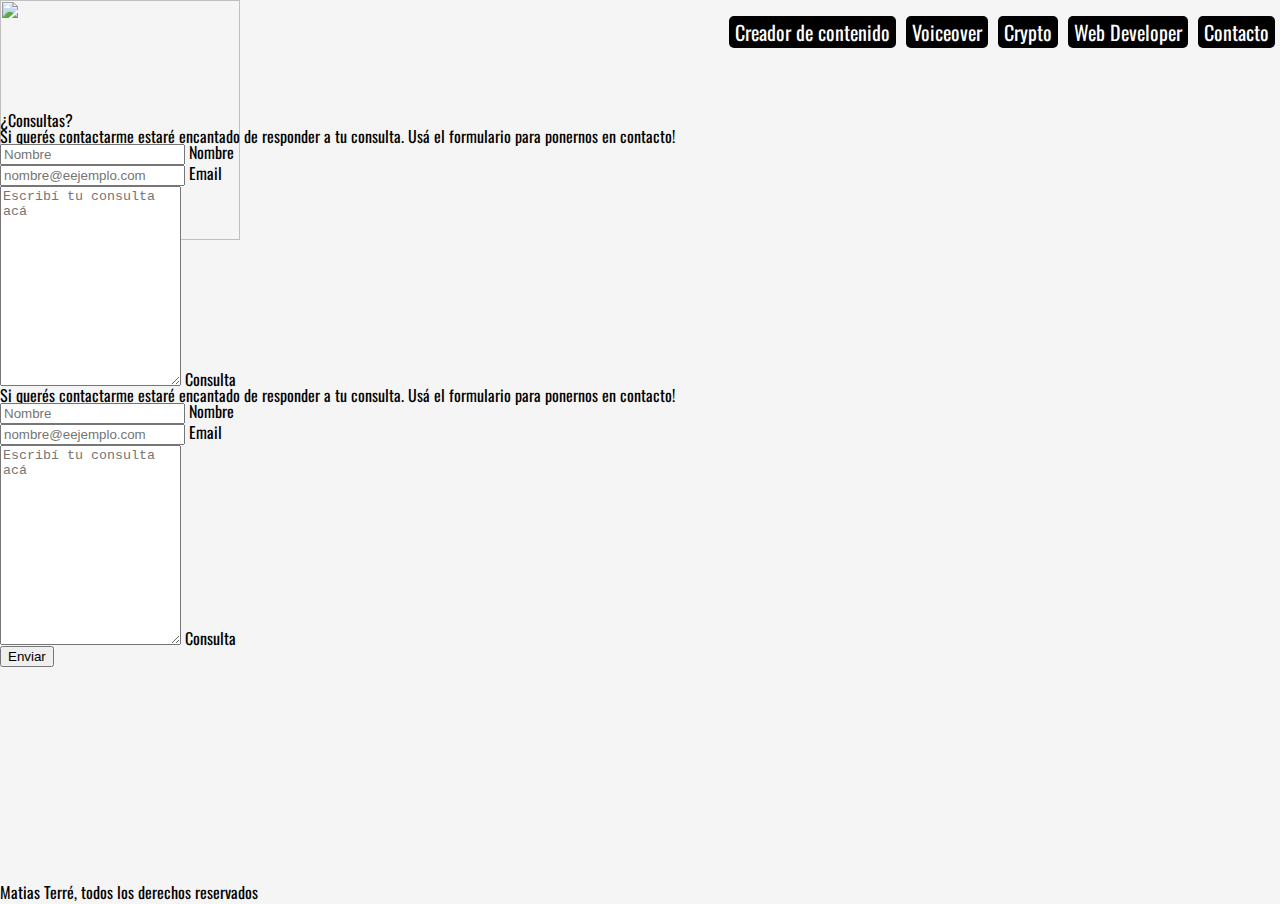
==== contacto.html @ 92eb725b "bootstrap footer y contacto" ====
<html lang="en">
<head>
    <meta charset="UTF-8">
    <meta http-equiv="X-UA-Compatible" content="IE=edge">
    <meta name="viewport" content="width=device-width, initial-scale=1.0">
    <title>Terrépolis</title>
    <link rel="preconnect" href="https://fonts.googleapis.com">
    <link rel="preconnect" href="https://fonts.gstatic.com" crossorigin>
    <link href="https://fonts.googleapis.com/css2?family=Oswald&display=swap" rel="stylesheet">
    <link href="https://cdn.jsdelivr.net/npm/bootstrap@5.2.0/dist/css/bootstrap.min.css" rel="stylesheet" integrity="sha384-gH2yIJqKdNHPEq0n4Mqa/HGKIhSkIHeL5AyhkYV8i59U5AR6csBvApHHNl/vI1Bx" crossorigin="anonymous">
    <link rel="stylesheet" href="./style/style.css">
</head>
<body>
    <header>
        <a href="./index.html"><img src="./assets/headerLogo2.jpg"></a>
        <div class="menuIcon">
            <img src="./assets/menu_icon.png">
            <div class="menuDesplegable">
                <ul class="menu">
                    <li><a href="./contentCreator.html">Creador de contenido</a></li>
                    <li><a href="./voiceover.html">Voiceover</a></li>
                    <li><a href="./crypto.html">Crypto</a></li>
                    <li><a href="./webDeveloper.html">Web Developer</a></li>
                    <li><a href="./contacto.html">Contacto</a></li>
                </ul>
            </div>
        </div>
</header>
    <main>
        <div class="col-4 ms-5 mb-4">
            <div class="h1">¿Consultas?</div>
        </div>
        <div class="d-none d-lg-block">
            <div class="col-4 ms-5 mb-4">
                <p>Si querés contactarme estaré encantado de responder a tu consulta. Usá el formulario para ponernos en contacto!</p>
            </div>
            <div class="col-2 form-floating ms-5">
                <input type="Nombre" class="form-control" id="floatingInput" placeholder="Nombre">
                <label for="floatingInput">Nombre</label>
            </div>
            <div class="col-2 form-floating ms-5 mt-2">
                <input type="email" class="form-control" id="floatingInput" placeholder="nombre@eejemplo.com">
                <label for="floatingInput">Email</label>
            </div>
            <div class="col-4 form-floating ms-5 mt-2">
                <textarea class="form-control" placeholder="Escribí tu consulta acá" id="floatingTextarea2" style="height: 200px"></textarea>
                <label for="floatingTextarea2">Consulta</label>
            </div>
        </div>
        <div class="d-inline d-lg-none">
            <div class="col-8 ms-5 mb-4">
                <p>Si querés contactarme estaré encantado de responder a tu consulta. Usá el formulario para ponernos en contacto!</p>
            </div>
            <div class="col-8 form-floating ms-5">
                <input type="Nombre" class="form-control" id="floatingInput" placeholder="Nombre">
                <label for="floatingInput">Nombre</label>
            </div>
            <div class="col-8 form-floating ms-5 mt-2">
                <input type="email" class="form-control" id="floatingInput" placeholder="nombre@eejemplo.com">
                <label for="floatingInput">Email</label>
            </div>
            <div class="col-10 form-floating ms-5 mt-2">
                <textarea class="form-control" placeholder="Escribí tu consulta acá" id="floatingTextarea2" style="height: 200px"></textarea>
                <label for="floatingTextarea2">Consulta</label>
            </div>
        </div>
        
        <button type="button" class="btn btn-warning mt-2 ms-5">Enviar</button>
    </main>
    <footer>
        <div class="container-fluid bg-dark text-white pt-4 pb-4">
            <p class="fs-6 text-center">Matias Terré, todos los derechos reservados</p>
        </div>
        <!-- <div class="footItems">
            <p>Matias Terré todos los derechos reservados</p>
            <p>mterre@gmail.com</p>
            <p>@terrepolis</p>
        </div>     -->
    </footer>
    <script src="https://cdn.jsdelivr.net/npm/bootstrap@5.2.0/dist/js/bootstrap.bundle.min.js" integrity="sha384-A3rJD856KowSb7dwlZdYEkO39Gagi7vIsF0jrRAoQmDKKtQBHUuLZ9AsSv4jD4Xa" crossorigin="anonymous"></script>      
</body>
</html>
---- style/style.css ----
html, body, div, span, applet, object, iframe,
h1, h2, h3, h4, h5, h6, p, blockquote, pre,
a, abbr, acronym, address, big, cite, code,
del, dfn, em, img, ins, kbd, q, s, samp,
small, strike, strong, sub, sup, tt, var,
b, u, i, center,
dl, dt, dd, ol, ul, li,
fieldset, form, label, legend,
table, caption, tbody, tfoot, thead, tr, th, td,
article, aside, canvas, details, embed, 
figure, figcaption, footer, header, hgroup, 
menu, nav, output, ruby, section, summary,
time, mark, audio, video {
	margin: 0;
	padding: 0;
	border: 0;
	font-size: 100%;
	font: inherit;
	vertical-align: baseline;
}
/* HTML5 display-role reset for older browsers */
article, aside, details, figcaption, figure, 
footer, header, hgroup, menu, nav, section {
	display: block;
}
body {
	line-height: 1;
}
ol, ul {
	list-style: none;
}
blockquote, q {
	quotes: none;
}
blockquote:before, blockquote:after,
q:before, q:after {
	content: '';
	content: none;
}
table {
	border-collapse: collapse;
	border-spacing: 0;
}

a {
    text-decoration: none;
}

a:visited {
    color: black;
}

/* ------------fin del reset------------ */

body {
    background-color: whitesmoke; 
    font-family: 'Oswald', sans-serif;
    min-height: 100vh;
}

@media (max-width: 1024px) {
    body {
        display: flex;
        flex-direction: column;
        min-height: 100vh;
    }
    header {
        display: flex;
        flex-direction: row;
        justify-content: space-between;
        padding: 0.5em;
    }

    header a img {
        width: 12em;
    }

    header .menuIcon img {
        height: 2em;
        padding-top: 1em;
    }

    header .menuDesplegable {
        display: none;
        position: absolute;
        right: 0%;
        background-color: whitesmoke;
        border-radius: 0.25em;
    }

    header .menuIcon .menuDesplegable ul.menu {
        display: flex;
        flex-direction: column;
    }

    header .menuIcon .menuDesplegable ul.menu li {
        margin: 0.05em 0.05em;
        background-color: black;
        border-radius: 0.5em;
        width: 5em;
        font-size: 1em;
        width: auto;
        padding: 0.5em;
        opacity: 100%;
    }

    header .menuIcon:hover .menuDesplegable {
        display: block;
    }

    header .menuIcon .menuDesplegable ul.menu li a:visited {
        color: white;
    } 

    header .menuIcon .menuDesplegable ul.menu li a:hover {
        color: #fce406;
    } 

    main section .presentacion {
        display: grid;
        grid-template-columns: 0.5fr 0.6fr 0.5fr;
        grid-template-rows: 0.2fr 0.6fr 0.6fr 0.2fr;
    }

    main section .presentacion .imgPresentacion img {
        border-radius: 50%;
        width: 100%;
        height: auto;
        border: 0.2em solid black;
    }

    main section .presentacion .imgPresentacion {
        grid-column: 2/3;
        grid-row: 2/3;
    }

    @keyframes arito {
        0%{border-color: rgba(0, 0, 0, 1); transform:scale(1,1);}
        50%{border-color: rgba(0, 0, 0, 0.5); transform:scale(1.2,1.2);}
        1000%{border-color: rgba(0, 0, 0, 1); transform:scale(1,1);}
    }

    main section .presentacion .imgPresentacion img:hover {
        border: 0.2em solid black;
        border-radius: 50%;
        animation-name: arito;
        animation-iteration-count: infinite;
        animation-timing-function: ease-in;
        animation-duration: 1s;
        animation-delay: 0s;
    }

    main section .presentacion .textoPresentacion {
        grid-column: 1/4;
        grid-row: 3/4;
        text-align: center;
        padding: 0.7em;
    }

    main section .presentacion .textoPresentacion h1.tituloPresentacion {
        font-size: 2em;
    }
    main section .presentacion .textoPresentacion p.descripcionPresentacion {
        text-align: left;
        margin-top: 1em;
    }

    footer {
        display: flex;
        flex-direction: column;
        margin-top: auto;
        align-items: center;
        text-align: center;
        font-size: 10px;
        color: whitesmoke;
        background-color: black;
        height: 5em;
        padding-top: 2em;
    }
    footer p {
        padding: 0.1em;
        font-size: 1em;
    }
}

/* ---- PANTALLAS HASTA 1024PX ---- */



@media (min-width: 1025px) { /* BP pantallas PC */
    body {
        display: flex;
        flex-direction: column;
        min-height: 100vh;
    }

    header {
        display: flex;
        flex-direction: row;
        justify-content: space-between;
        height: 7em;
    }

    header a img {
        width: 15em;
    }

    header .menuIcon img{
        display: none;
    }

    header .menuIcon ul.menu{
        display: flex;
        flex-direction: row;
        margin-top: 1em;
        max-width: 800px;
    }

    header .menuIcon .menuDesplegable ul.menu li {
        padding: 0.3em 0.3em;
        background-color: black;
        border-radius: 5px;
        font-size: 20px;
        margin: 0 0.25em;

    } 

    header .menuIcon .menuDesplegable ul.menu li a {
        color: white;
    }
    
    header .menuIcon .menuDesplegable ul.menu li a:visited {
        color: white;
    }
    
    header .menuIcon .menuDesplegable ul.menu li a:hover {
        color: #fce406;
    }
    main section .presentacion {
        display: flex;
        width: 50%;
        margin: auto auto;
    }

    main section .presentacion img {
        border: 5px solid black;
        border-radius: 50%;
    }
    @keyframes arito {
        0%{border-color: rgba(0, 0, 0, 1); transform:scale(1,1);}
        50%{border-color: rgba(0, 0, 0, 0.5); transform:scale(1.2,1.2);}
        1000%{border-color: rgba(0, 0, 0, 1); transform:scale(1,1);}
    }

    main section .presentacion .imgPresentacion img:hover {
        border: 0.2em solid black;
        border-radius: 50%;
        animation-name: arito;
        animation-iteration-count: infinite;
        animation-timing-function: ease-in;
        animation-duration: 1s;
        animation-delay: 0s;
    }
    .presentacion .textoPresentacion {
        margin-left: 35px;
    }

    .presentacion .textoPresentacion h1 {
        margin-top: 17%;
        font-size: 200%;
    }

    .presentacion .textoPresentacion p {
        margin-top: 10%;
        font-size: 110%;
    }

    footer {
        margin-top: auto;
        /* display: flex;
        flex-direction: column;
        align-items: center;
        text-align: center; */
        /* font-size: 10px; */
        /* color: whitesmoke; */
        /* background-color: black;
        height: 5em;
        padding-top: 0.5rem; */
        
    }

}

/* --------------------FIN CSS DEL INDEX------------------- */


/* ----------------CREADOR DE CONTENIDO CSS---------------- */


.creatorMain {
    display: grid;
    grid-template-columns: 0.1fr 1fr 0.1fr;
    grid-template-rows: 0.5fr 0.5fr;
    margin-top: 1em;
}

.creatorMain .creatorText {
    grid-column: 2/3;
    grid-row: 1/2;
    display: flex;
    flex-direction: column;
}

.creatorMain .creatorText h2 {
    font-size: 6em;
    margin-bottom: 0.25em;
}
.creatorMain .creatorText p {
    font-size: 2em;
    margin-bottom: 0.25em;
}
.creatorMain .creatorVideo {
    grid-row: 2/3;
    grid-column: 2/3;
    margin-top: 1em;
    height: 0; 
    position: relative; 
    padding-bottom: 56.25%; 
    padding-top: 30px; 
    overflow: hidden;
}

.creatorVideo iframe {
	position: absolute;
	height: 100%;
	width: 100%;
	left: 0;
	top: 0;
	}
/* ----------------FIN CREADOR DE CONTENIDO CSS---------------- */


/* --------------------- VOICEOVER ---------------------- */
.mainVO {
    display: flex;
    flex-direction: column;
    align-items: center;
    padding-bottom: 2%;
}

.mainVO .descripcionVO {
    margin-top: 2%;
    display: flex;
    flex-direction: column;
    align-items: center;
    max-width: 900px;
    
}

.mainVO .descripcionVO h1 {
    font-size: 200%;
    background-color: #fce406;
    border-radius: 10%;
    padding: 2%;
    font-weight: bold;    
}

.mainVO .descripcionVO p {
    margin-top: 3%;
    padding: 0 5%;
    font-size: 1em;
}

.mainVO .catalogoAudio {
    display: flex;
    flex-direction: row;
    flex-wrap: wrap;
    justify-content: center;
    max-width: 800px;
    margin-top: 3%; 
}

.mainVO .catalogoAudio .audio {
    display: flex;
    flex-direction: column;
    padding: 2%;
    width: 328px;

}

.mainVO .catalogoAudio .audio h3 {
    text-align: center;
    font-weight: bold;
    padding-bottom: 1%;
}

/* FIN CSS VOICEOVER */


/* FIN CSS DE CONTACTO */
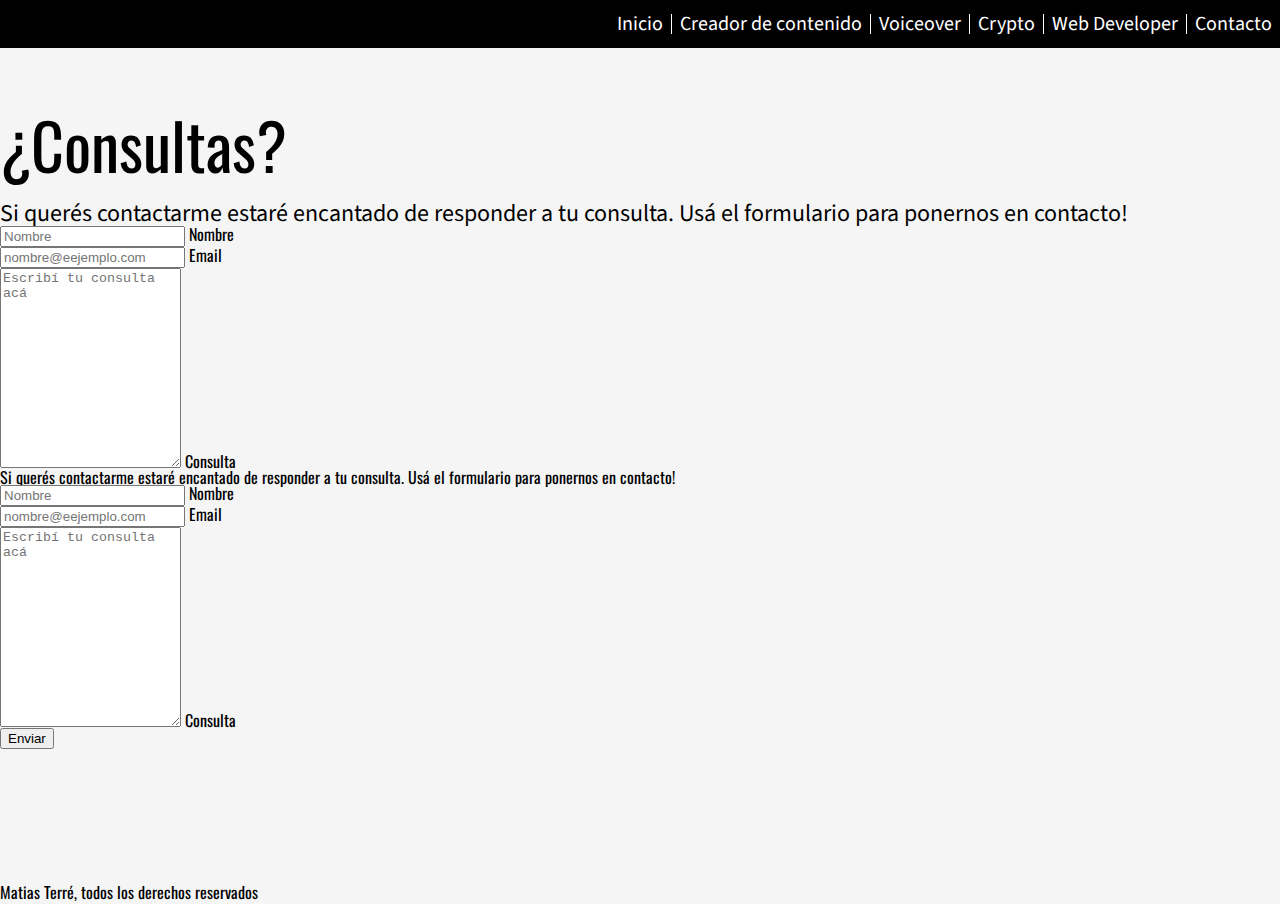
==== commit c82bb46d: "agregado SASS y moficacion en Cripto" ====
--- a/contacto.html
+++ b/contacto.html
@@ -7,31 +7,32 @@
     <link rel="preconnect" href="https://fonts.googleapis.com">
     <link rel="preconnect" href="https://fonts.gstatic.com" crossorigin>
     <link href="https://fonts.googleapis.com/css2?family=Oswald&display=swap" rel="stylesheet">
+    <link href="https://fonts.googleapis.com/css2?family=Open+Sans:wght@300&family=Source+Sans+Pro:wght@300&display=swap" rel="stylesheet">
     <link href="https://cdn.jsdelivr.net/npm/bootstrap@5.2.0/dist/css/bootstrap.min.css" rel="stylesheet" integrity="sha384-gH2yIJqKdNHPEq0n4Mqa/HGKIhSkIHeL5AyhkYV8i59U5AR6csBvApHHNl/vI1Bx" crossorigin="anonymous">
-    <link rel="stylesheet" href="./style/style.css">
+    <link rel="stylesheet" href="./sass/main.css">
 </head>
 <body>
     <header>
-        <a href="./index.html"><img src="./assets/headerLogo2.jpg"></a>
         <div class="menuIcon">
             <img src="./assets/menu_icon.png">
             <div class="menuDesplegable">
                 <ul class="menu">
+                    <li><a href="./index.html">Inicio</a></li>
                     <li><a href="./contentCreator.html">Creador de contenido</a></li>
                     <li><a href="./voiceover.html">Voiceover</a></li>
                     <li><a href="./crypto.html">Crypto</a></li>
                     <li><a href="./webDeveloper.html">Web Developer</a></li>
-                    <li><a href="./contacto.html">Contacto</a></li>
+                    <li class="contacto"><a href="./contacto.html">Contacto</a></li>
                 </ul>
             </div>
         </div>
-</header>
+    </header>
     <main>
         <div class="col-4 ms-5 mb-4">
-            <div class="h1">¿Consultas?</div>
+            <div class="text1">¿Consultas?</div>
         </div>
         <div class="d-none d-lg-block">
-            <div class="col-4 ms-5 mb-4">
+            <div class="col-4 ms-5 mb-4 text3">
                 <p>Si querés contactarme estaré encantado de responder a tu consulta. Usá el formulario para ponernos en contacto!</p>
             </div>
             <div class="col-2 form-floating ms-5">
@@ -67,7 +68,7 @@
         
         <button type="button" class="btn btn-warning mt-2 ms-5">Enviar</button>
     </main>
-    <footer>
+    <footer class="footerSticky">
         <div class="container-fluid bg-dark text-white pt-4 pb-4">
             <p class="fs-6 text-center">Matias Terré, todos los derechos reservados</p>
         </div>
--- a/sass/main.css
+++ b/sass/main.css
@@ -0,0 +1,269 @@
+html, body, div, span, applet, object, iframe,
+h1, h2, h3, h4, h5, h6, p, blockquote, pre,
+a, abbr, acronym, address, big, cite, code,
+del, dfn, em, img, ins, kbd, q, s, samp,
+small, strike, strong, sub, sup, tt, var,
+b, u, i, center,
+dl, dt, dd, ol, ul, li,
+fieldset, form, label, legend,
+table, caption, tbody, tfoot, thead, tr, th, td,
+article, aside, canvas, details, embed,
+figure, figcaption, footer, header, hgroup,
+menu, nav, output, ruby, section, summary,
+time, mark, audio, video {
+  margin: 0;
+  padding: 0;
+  border: 0;
+  font-size: 100%;
+  font: inherit;
+  vertical-align: baseline;
+}
+
+/* HTML5 display-role reset for older browsers */
+article, aside, details, figcaption, figure,
+footer, header, hgroup, menu, nav, section {
+  display: block;
+}
+
+body {
+  line-height: 1;
+}
+
+ol, ul {
+  list-style: none;
+}
+
+blockquote, q {
+  quotes: none;
+}
+
+blockquote:before, blockquote:after,
+q:before, q:after {
+  content: "";
+  content: none;
+}
+
+table {
+  border-collapse: collapse;
+  border-spacing: 0;
+}
+
+a {
+  text-decoration: none;
+}
+
+a:visited {
+  color: black;
+}
+
+/*--------FIN DEL RESET--------*/
+.text1 {
+  color: black;
+  font-size: 4rem;
+  margin-top: 5%;
+}
+
+.text2 {
+  color: gold;
+  background-color: black;
+  font-size: 6rem;
+}
+
+.text3 {
+  color: black;
+  font-family: "Source Sans Pro", sans-serif;
+  font-size: 1.5em;
+  width: 90%;
+  margin-top: 2%;
+}
+
+.text4 {
+  font-family: "Oswald", sans-serif;
+}
+
+/*===== FIN DE ESTILOS ======*/
+body {
+  background-color: whitesmoke;
+  font-family: "Oswald", sans-serif;
+  display: flex;
+  flex-direction: column;
+}
+
+/*===== FIN DEL BODY =====*/
+header {
+  display: flex;
+  flex-direction: row;
+  justify-content: right;
+  align-items: center;
+  height: 3rem;
+  background-color: black;
+  font-family: "Source Sans Pro", sans-serif;
+}
+header .menuIcon img {
+  display: none;
+}
+header .menuIcon .menuDesplegable ul.menu {
+  display: flex;
+  flex-direction: row;
+  max-width: 800px;
+}
+header .menuIcon .menuDesplegable ul.menu li {
+  padding: 0 0.5rem;
+  font-size: 20px;
+  border-right: solid 1px white;
+}
+header .menuIcon .menuDesplegable ul.menu li.contacto {
+  padding: 0 0.5rem;
+  font-size: 20px;
+  border-right: none;
+}
+header .menuIcon .menuDesplegable ul.menu li a {
+  color: white;
+}
+header .menuIcon .menuDesplegable ul.menu li a:visited {
+  color: white;
+}
+header .menuIcon .menuDesplegable ul.menu li a:hover {
+  color: #fce406;
+}
+
+/* header .menuIcon img{
+    display: none;
+}
+
+header .menuIcon .menuDesplegable ul.menu{
+    display: flex;
+    flex-direction: row;
+    max-width: 800px;
+}
+
+header .menuIcon .menuDesplegable ul.menu li {
+    padding: 0 0.5rem;   
+    font-size: 20px;
+    border-right: solid 1px white;
+} 
+
+header .menuIcon .menuDesplegable ul.menu li.contacto {
+    padding: 0 0.5rem;   
+    font-size: 20px;
+    border-right: none;
+}  
+
+
+header .menuIcon .menuDesplegable ul.menu li a {
+    color: white;
+}
+
+header .menuIcon .menuDesplegable ul.menu li a:visited {
+    color: white;
+}
+
+header .menuIcon .menuDesplegable ul.menu li a:hover {
+    color: #fce406;
+}*/
+.footerSticky {
+  width: 100%;
+  position: absolute;
+  bottom: 0;
+  left: 0;
+}
+
+@-webkit-keyframes aparecer {
+  0% {
+    opacity: 0;
+  }
+  100% {
+    opacity: 100%;
+  }
+}
+
+@keyframes aparecer {
+  0% {
+    opacity: 0;
+  }
+  100% {
+    opacity: 100%;
+  }
+}
+.aparecer3s {
+  opacity: 0%;
+  -webkit-animation-name: aparecer;
+          animation-name: aparecer;
+  -webkit-animation-duration: 1s;
+          animation-duration: 1s;
+  -webkit-animation-delay: 3s;
+          animation-delay: 3s;
+  -webkit-animation-fill-mode: forwards;
+          animation-fill-mode: forwards;
+}
+
+.aparecer13s {
+  opacity: 0%;
+  -webkit-animation-name: aparecer;
+          animation-name: aparecer;
+  -webkit-animation-duration: 1s;
+          animation-duration: 1s;
+  -webkit-animation-delay: 1.3s;
+          animation-delay: 1.3s;
+  -webkit-animation-fill-mode: forwards;
+          animation-fill-mode: forwards;
+}
+
+.aparecer1s {
+  opacity: 0%;
+  -webkit-animation-name: aparecer;
+          animation-name: aparecer;
+  -webkit-animation-duration: 1s;
+          animation-duration: 1s;
+  -webkit-animation-delay: 1s;
+          animation-delay: 1s;
+  -webkit-animation-fill-mode: forwards;
+          animation-fill-mode: forwards;
+}
+
+.aparecer06s {
+  opacity: 0%;
+  -webkit-animation-name: aparecer;
+          animation-name: aparecer;
+  -webkit-animation-duration: 1s;
+          animation-duration: 1s;
+  -webkit-animation-delay: 0.6s;
+          animation-delay: 0.6s;
+  -webkit-animation-fill-mode: forwards;
+          animation-fill-mode: forwards;
+}
+
+.aparecer03s {
+  opacity: 0%;
+  -webkit-animation-name: aparecer;
+          animation-name: aparecer;
+  -webkit-animation-duration: 1s;
+          animation-duration: 1s;
+  -webkit-animation-delay: 0.3s;
+          animation-delay: 0.3s;
+  -webkit-animation-fill-mode: forwards;
+          animation-fill-mode: forwards;
+}
+
+.aparecer0s {
+  opacity: 0%;
+  -webkit-animation-name: aparecer;
+          animation-name: aparecer;
+  -webkit-animation-duration: 1s;
+          animation-duration: 1s;
+  -webkit-animation-fill-mode: forwards;
+          animation-fill-mode: forwards;
+}
+
+.title_container {
+  margin-left: 5%;
+  margin-bottom: auto;
+}
+.title_container .title_text {
+  margin-top: 2%;
+}
+.title_container .title_text p {
+  font-size: 110%;
+  font-family: "Open Sans", sans-serif;
+  font-family: "Source Sans Pro", sans-serif;
+}/*# sourceMappingURL=main.css.map */